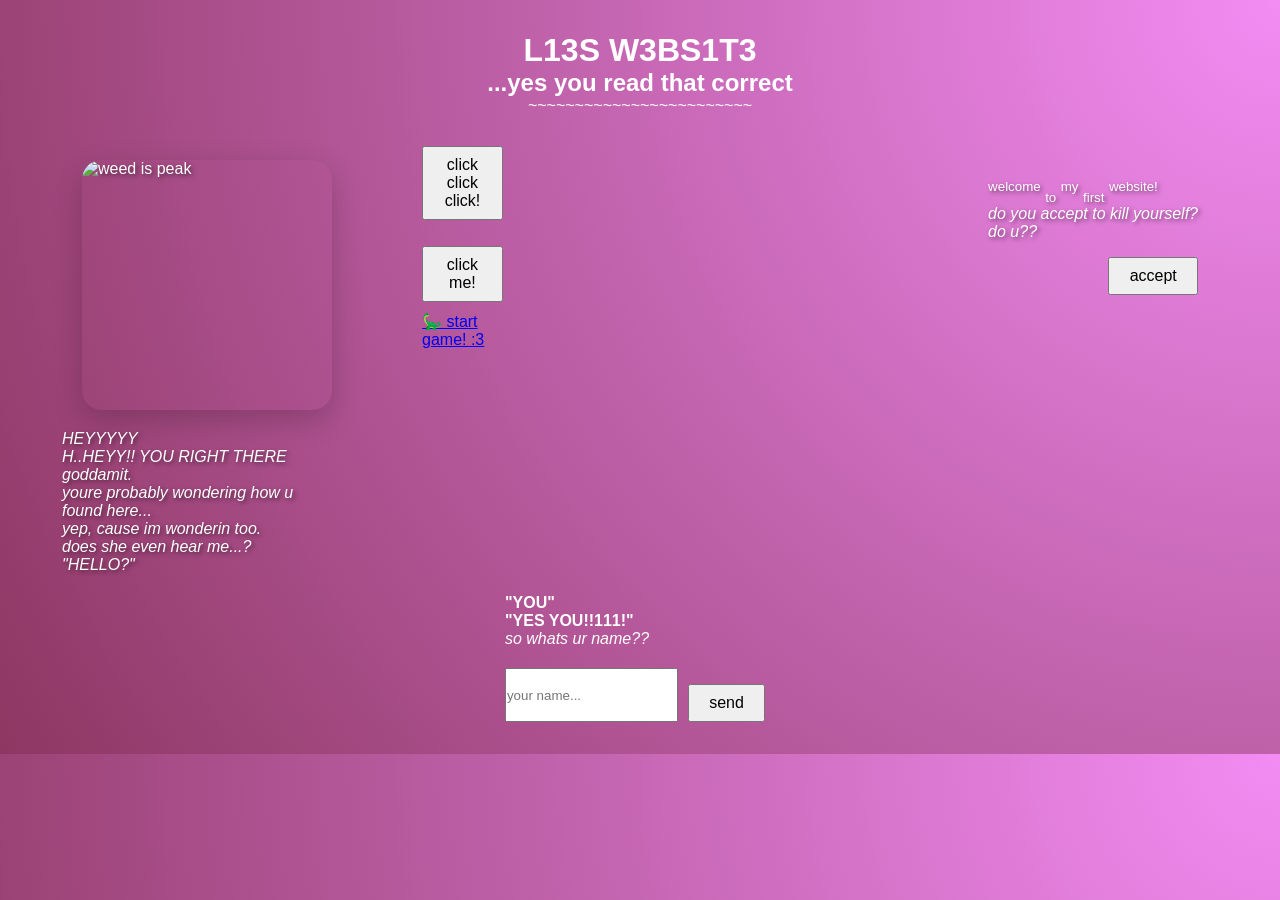
==== index.html @ 887628ae "index.html hinzugefügt" ====
<!DOCTYPE html>
<html lang="de">
<head>
  <meta charset="UTF-8">
  <meta name="viewport" content="width=device-width, initial-scale=1.0">
  <title>lies first website</title>
  <link rel="stylesheet" href="stylesheet.css">
</head>
<body>
    <h1>L13S W3BS1T3</h1>
    <h2>...yes you read that correct</h2>
    <p>~~~~~~~~~~~~~~~~~~~~~~~~</p>

  <div class="row">  <!--row startet hier-->
    <div id="anfang">
      <img src="https://i.postimg.cc/GhNvZj9N/smokingweed.jpg" 
        alt="weed is peak" id="weed" loading="lazy">
      <p>
        <em>
          HEYYYYY<br>
          H..HEYY!! YOU RIGHT THERE<br>
          goddamit.<br>
          youre probably wondering how u found here...<br>
          yep, cause im wonderin too.<br>
          does she even hear me...?<br>
          "HELLO?"
        </em>
      </p>
    </div>
    <div id="buttons">
    <button id="wowuclicked" onclick="mydialog.showModal()">click click click!</button>
    <button onclick="myFunction()">click me!</button>
       <a href="dino.html" target="_blank">🦕 start game! :3</a>
    <dialog id="mydialog">
      <p>wow u clicked</p>
      <button onclick="mydialog.close()">ok...</button>
    </dialog>
    </div>
    <div class="newworld">
      <p id="welcomeText">
        <sup>welcome</sup> <sub>to</sub> <sup>my</sup> <sub>first</sub> <sup>website!</sup><br>
        <em>
          do you accept to kill yourself?<br>
          do u??
        </em>
      </p>
      <button onclick="kys()">accept</button>
    </div> <!-- new world endet hier -->

  </div> <!-- row ented hier-->

  <div id="whatsurname">  
    <p><strong>"YOU"<br>
    "YES YOU!!111!"</strong><br>
    <em>so whats ur name??</em></p>
    <div class="button-test">
      <input id="nameInput" placeholder="your name...">
      <button id="send" onclick="begruessung()">send</button>
      <p id="greeting"></p>
    </div>
  </div>
  <!-- ✅ script.js ans Ende des body — so ist die seite schon geladen
       wenn das script läuft, sonst findet es die elemente nicht -->
    <script src="script.js"></script>
</body>
</html>
---- stylesheet.css ----
/* ============================================
   1. RESET / NORMALISIERUNG
   ============================================ */

*, *::before, *::after {
  box-sizing: border-box; /* Rahmen und Abstände werden in die Breite eingerechnet, nicht draufaddiert */
  margin: 0;              /* Entfernt alle Standard-Außenabstände des Browsers */
  padding: 0;             /* Entfernt alle Standard-Innenabstände des Browsers */
}

/* ============================================
   2. BASIS-STYLES
   ============================================ */

body {
  background: radial-gradient(circle at top right, #f38cf3, #8d3762);
  font-family: 'Segoe UI', Tahoma, Geneva, Verdana, sans-serif; /* Schriftart – Browser nimmt die erste verfügbare */
  color: white;    /* Schriftfarbe – gilt automatisch für alle Kindelemente (h1, p, usw.) */
  padding: 2rem;  /* Innenabstand – Inhalt hat rundum Luft zum Rand */
  display: flex;
  flex-direction: column;
  align-items: center;
  margin: 0;
}

#anfang {
  align-self: flex-start;
  margin-left: -20px;
  margin-top: 15px;
  padding: 20px 50px; /* 20px oben/unten, 50px links/rechts */
  text-shadow: 2px 2px 4px rgba(0, 0, 0, 0.5);
}
/* ============================================
   3. BILDER
   ============================================ */

#weed {
  width: 250px; /* Etwas kleiner, damit mehr Platz für Text ist */
  aspect-ratio: 1 / 1;
  object-fit: cover;
  display: block;
  border-radius: 20px;
  box-shadow: 0 10px 30px rgba(0,0,0,0.2);

  /* Platzierung */
  align-self: flex-start; 
  margin-left: 20px;   /* Ein bisschen Abstand zum Rand, kein Minus! */
  margin-top: 10px;    /* Kleiner Abstand nach oben */
  margin-bottom: 20px; /* Abstand zum Text darunter (HEYYYY...) */
}
  
/* ============================================
   4. BUTTONS
   ============================================ */

button {
  margin-top: 1rem;       /* Abstand nach oben – trennt den Button vom Inhalt darüber */
  padding: 0.5rem 1.2rem; /* Innenabstand: oben/unten 0.5rem, links/rechts 1.2rem */
  font-size: 1rem;        /* Schriftgröße – 1rem entspricht der Basis-Schriftgröße (meist 16px) */
  cursor: pointer;        /* Mauszeiger wird zur Hand – signalisiert Klickbarkeit */
  position: relative;
  transition: 0.3s; /* ← hier, nicht in :hover  Übergang wird weich animiert */
}

button:hover {
  background-color: blue;   /* Hintergrund ändert sich */
  color: white;             /* Schriftfarbe ändert sich */
  transform: scale(1.05);   /* Button wird leicht größer */
}

.button-test {
  display: flex;
  gap: 10px;           /* Der Abstand zwischen Input und Button */
  justify-content: center; /* Zentriert beides zusammen in der Mitte */
  margin-top: 20px;    /* Abstand zum Text darüber */
}

#buttons {
  display: flex;
  flex-direction: column;
  gap: 10px;
  align-self: flex-start;
  margin-top: 15px;
}

#mydialog {
  position: fixed; /* losgelöst vom normalen Seitenfluss */
  top: 50%;        /* von oben */
  left: 50%;       /* von links */
  transform: translate(-50%, -50%); /* exakt zentriert */
  border-radius: 8px;        /* runde Ecken */
  padding: 20px;
  text-align: center;        /* Text und Button zentriert */
  border: none;
  border-radius: 10px;
  box-shadow: 0 10px 40px rgba(0,0,0,0.3);
}

#closebutton {
  display: block;
  margin: 10px auto 0;       /* ← zentriert den Button */
}


#mydialog::backdrop {
  background-color: rgba(0, 0, 0, 0.5); /* Macht den Hintergrund dunkel-transparent */
  backdrop-filter: blur(4px);            /* Macht den Hintergrund unscharf */
}

.newworld {
  width: 100%;
  display: flex;
  flex-direction: column;
  justify-content: flex-end;  /* ← Inhalt nach rechts */
  align-items: flex-end;    /* ← Inhalt nach oben */
  min-height: 200px;          /* ← ohne Höhe hat "oben" keinen Effekt */
  padding: 20px 50px;
  text-shadow: 2px 2px 4px rgba(0, 0, 0, 0.5);
}

#greeting { text-align: center; font-size: 20px;}
#welcometext { font-size: 20px;}

.row {
  display: flex;
  flex-direction: row;
  gap: 40px;
  align-items: flex-start;
  width: 100%;
}
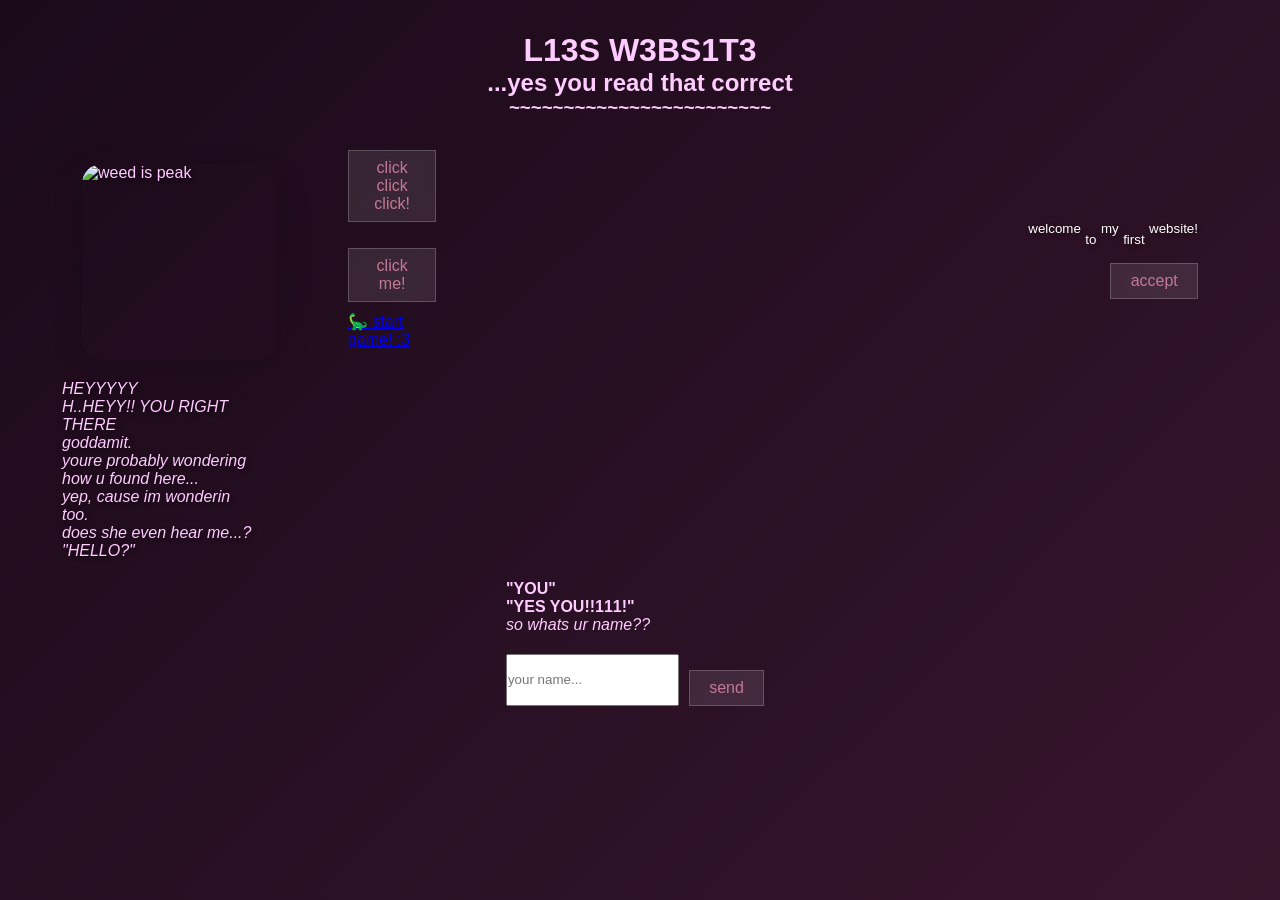
==== commit 6f1ef655: "color change" ====
--- a/index.html
+++ b/index.html
@@ -3,18 +3,19 @@
 <head>
   <meta charset="UTF-8">
   <meta name="viewport" content="width=device-width, initial-scale=1.0">
-  <title>lies first website</title>
+  <title>best website ever</title>
   <link rel="stylesheet" href="stylesheet.css">
 </head>
 <body>
     <h1>L13S W3BS1T3</h1>
     <h2>...yes you read that correct</h2>
-    <p>~~~~~~~~~~~~~~~~~~~~~~~~</p>
+    <h3>~~~~~~~~~~~~~~~~~~~~~~~~</h3>
 
   <div class="row">  <!--row startet hier-->
     <div id="anfang">
       <img src="https://i.postimg.cc/GhNvZj9N/smokingweed.jpg" 
         alt="weed is peak" id="weed" loading="lazy">
+
       <p>
         <em>
           HEYYYYY<br>
@@ -27,6 +28,7 @@
         </em>
       </p>
     </div>
+
     <div id="buttons">
     <button id="wowuclicked" onclick="mydialog.showModal()">click click click!</button>
     <button onclick="myFunction()">click me!</button>
@@ -36,13 +38,10 @@
       <button onclick="mydialog.close()">ok...</button>
     </dialog>
     </div>
+
     <div class="newworld">
       <p id="welcomeText">
         <sup>welcome</sup> <sub>to</sub> <sup>my</sup> <sub>first</sub> <sup>website!</sup><br>
-        <em>
-          do you accept to kill yourself?<br>
-          do u??
-        </em>
       </p>
       <button onclick="kys()">accept</button>
     </div> <!-- new world endet hier -->
@@ -50,7 +49,7 @@
   </div> <!-- row ented hier-->
 
   <div id="whatsurname">  
-    <p><strong>"YOU"<br>
+    <p id="hurensohn"><strong>"YOU"<br>
     "YES YOU!!111!"</strong><br>
     <em>so whats ur name??</em></p>
     <div class="button-test">
@@ -59,8 +58,9 @@
       <p id="greeting"></p>
     </div>
   </div>
-  <!-- ✅ script.js ans Ende des body — so ist die seite schon geladen
-       wenn das script läuft, sonst findet es die elemente nicht -->
+  
+
+  <!-- ✅ script.js ans Ende des body , sonst findet es die elemente nicht -->
     <script src="script.js"></script>
 </body>
 </html>
--- a/stylesheet.css
+++ b/stylesheet.css
@@ -13,7 +13,10 @@
    ============================================ */
 
 body {
-  background: radial-gradient(circle at top right, #f38cf3, #8d3762);
+  background: linear-gradient(135deg, #1a0a1a 0%, #8d3762 100%);
+  background-attachment: fixed;
+  background-size: 400% 400%;
+  animation: gradientBG 10s ease infinite;
   font-family: 'Segoe UI', Tahoma, Geneva, Verdana, sans-serif; /* Schriftart – Browser nimmt die erste verfügbare */
   color: white;    /* Schriftfarbe – gilt automatisch für alle Kindelemente (h1, p, usw.) */
   padding: 2rem;  /* Innenabstand – Inhalt hat rundum Luft zum Rand */
@@ -23,24 +26,77 @@
   margin: 0;
 }
 
+.element {
+  background: linear-gradient(
+    135deg,
+    #af2833,
+    #c2275a,
+    #ffffff,
+    #f73242
+  );
+  background-size: 400% 400%;
+  animation: gradientBG 20s ease infinite;
+}
+
+@keyframes gradientBG {
+  0%   { background-position: 0% 50%; }
+  50%  { background-position: 100% 50%; }
+  100% { background-position: 0% 50%; }
+}
+
 #anfang {
   align-self: flex-start;
   margin-left: -20px;
   margin-top: 15px;
   padding: 20px 50px; /* 20px oben/unten, 50px links/rechts */
   text-shadow: 2px 2px 4px rgba(0, 0, 0, 0.5);
+  color:  #ffccff;
 }
+
+/* texte */
+
+h1 {
+  color: #ffccff;
+}
+h2 {
+  color: #ffccff;
+}
+h3 {
+  color:#ffccff;
+}
+
+.newworld {
+  width: 100%;
+  display: flex;
+  flex-direction: column;
+  justify-content: flex-end;  /* ← Inhalt nach rechts */
+  align-items: flex-end;    /* ← Inhalt nach oben */
+  min-height: 200px;          /* ← ohne Höhe hat "oben" keinen Effekt */
+  padding: 20px 50px;
+  text-shadow: 2px 2px 4px rgba(0, 0, 0, 0.5);
+}
+
+#greeting { text-align: center; font-size: 20px;}
+#welcometext { 
+  font-size: 20px;
+  color: #f0f0f0;
+}
+#hurensohn {
+  color: #ffccff;
+}
+
 /* ============================================
    3. BILDER
    ============================================ */
 
 #weed {
-  width: 250px; /* Etwas kleiner, damit mehr Platz für Text ist */
+  width: 100%;
   aspect-ratio: 1 / 1;
   object-fit: cover;
   display: block;
   border-radius: 20px;
   box-shadow: 0 10px 30px rgba(0,0,0,0.2);
+  height: auto;
 
   /* Platzierung */
   align-self: flex-start; 
@@ -48,7 +104,7 @@
   margin-top: 10px;    /* Kleiner Abstand nach oben */
   margin-bottom: 20px; /* Abstand zum Text darunter (HEYYYY...) */
 }
-  
+
 /* ============================================
    4. BUTTONS
    ============================================ */
@@ -59,6 +115,11 @@
   font-size: 1rem;        /* Schriftgröße – 1rem entspricht der Basis-Schriftgröße (meist 16px) */
   cursor: pointer;        /* Mauszeiger wird zur Hand – signalisiert Klickbarkeit */
   position: relative;
+  background-color: #ffffff;
+  background: rgba(255, 255, 255, 0.1);
+  backdrop-filter: blur(5px);
+  border: 1px solid rgba(255, 255, 255, 0.2);
+  color: rgb(196, 121, 152); /* Text dann auf weiß stellen */;
   transition: 0.3s; /* ← hier, nicht in :hover  Übergang wird weich animiert */
 }
 
@@ -101,25 +162,10 @@
   margin: 10px auto 0;       /* ← zentriert den Button */
 }
 
-
 #mydialog::backdrop {
   background-color: rgba(0, 0, 0, 0.5); /* Macht den Hintergrund dunkel-transparent */
   backdrop-filter: blur(4px);            /* Macht den Hintergrund unscharf */
 }
-
-.newworld {
-  width: 100%;
-  display: flex;
-  flex-direction: column;
-  justify-content: flex-end;  /* ← Inhalt nach rechts */
-  align-items: flex-end;    /* ← Inhalt nach oben */
-  min-height: 200px;          /* ← ohne Höhe hat "oben" keinen Effekt */
-  padding: 20px 50px;
-  text-shadow: 2px 2px 4px rgba(0, 0, 0, 0.5);
-}
-
-#greeting { text-align: center; font-size: 20px;}
-#welcometext { font-size: 20px;}
 
 .row {
   display: flex;
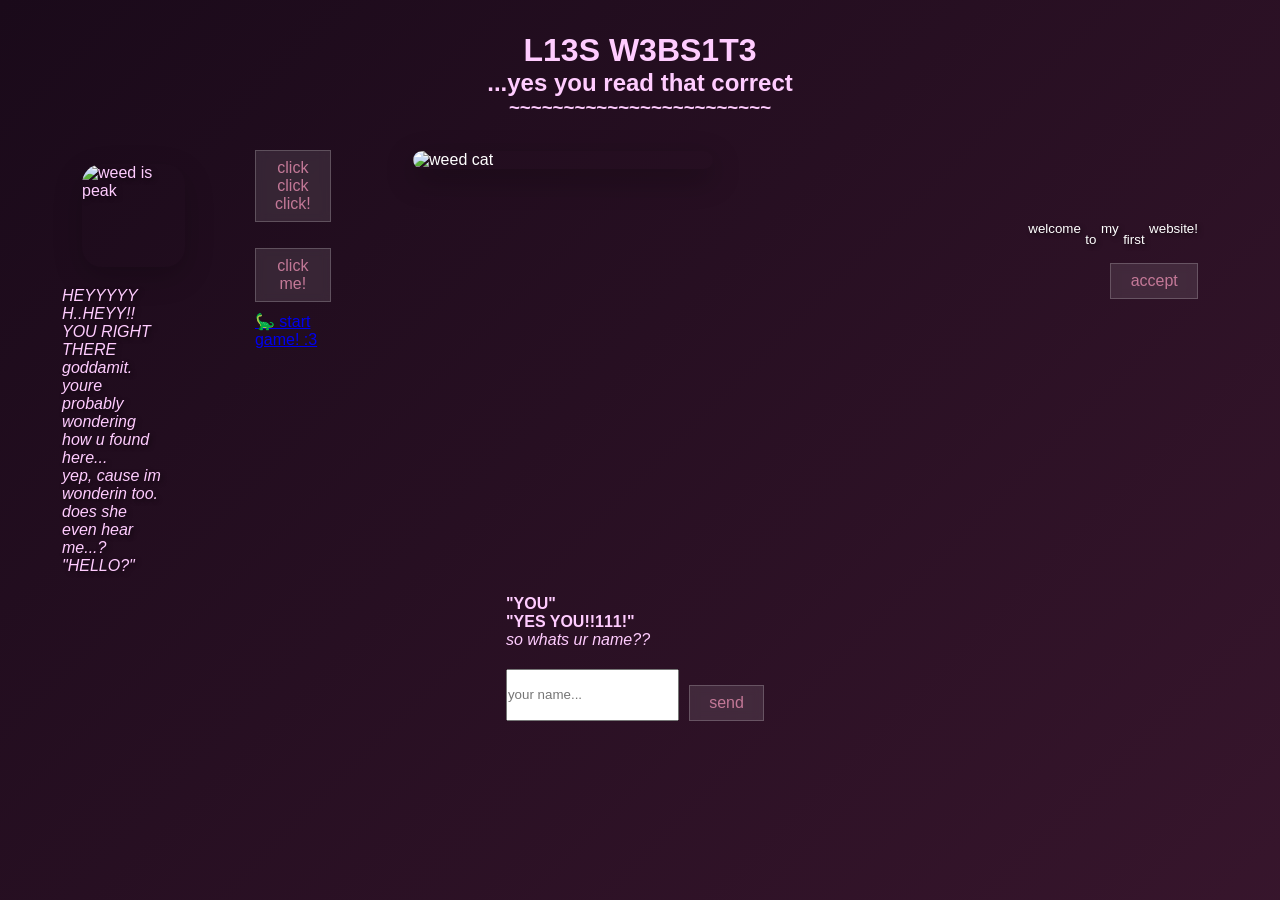
==== commit da1c324a: "added gif" ====
--- a/index.html
+++ b/index.html
@@ -39,14 +39,18 @@
     </dialog>
     </div>
 
+<div id="gif-wrapper">
+  <img src="https://media1.tenor.com/m/iZpk4mkxb_YAAAAd/weed-cat-weed.gif" alt="weed cat">
+</div>
+
     <div class="newworld">
       <p id="welcomeText">
         <sup>welcome</sup> <sub>to</sub> <sup>my</sup> <sub>first</sub> <sup>website!</sup><br>
       </p>
       <button onclick="kys()">accept</button>
     </div> <!-- new world endet hier -->
+  </div> <!-- row ented hier-->
 
-  </div> <!-- row ented hier-->
 
   <div id="whatsurname">  
     <p id="hurensohn"><strong>"YOU"<br>
--- a/stylesheet.css
+++ b/stylesheet.css
@@ -173,4 +173,17 @@
   gap: 40px;
   align-items: flex-start;
   width: 100%;
+}
+
+#gif-wrapper {
+  display: flex;
+  justify-content: center;
+  margin-top: 2rem;
+  width: 100%;
+}
+
+#gif-wrapper img {
+  width: 300px;        /* Größe anpassen wie du willst */
+  border-radius: 20px; /* optional – passt zum Style deiner Seite */
+  box-shadow: 0 10px 30px rgba(0,0,0,0.3);
 }
